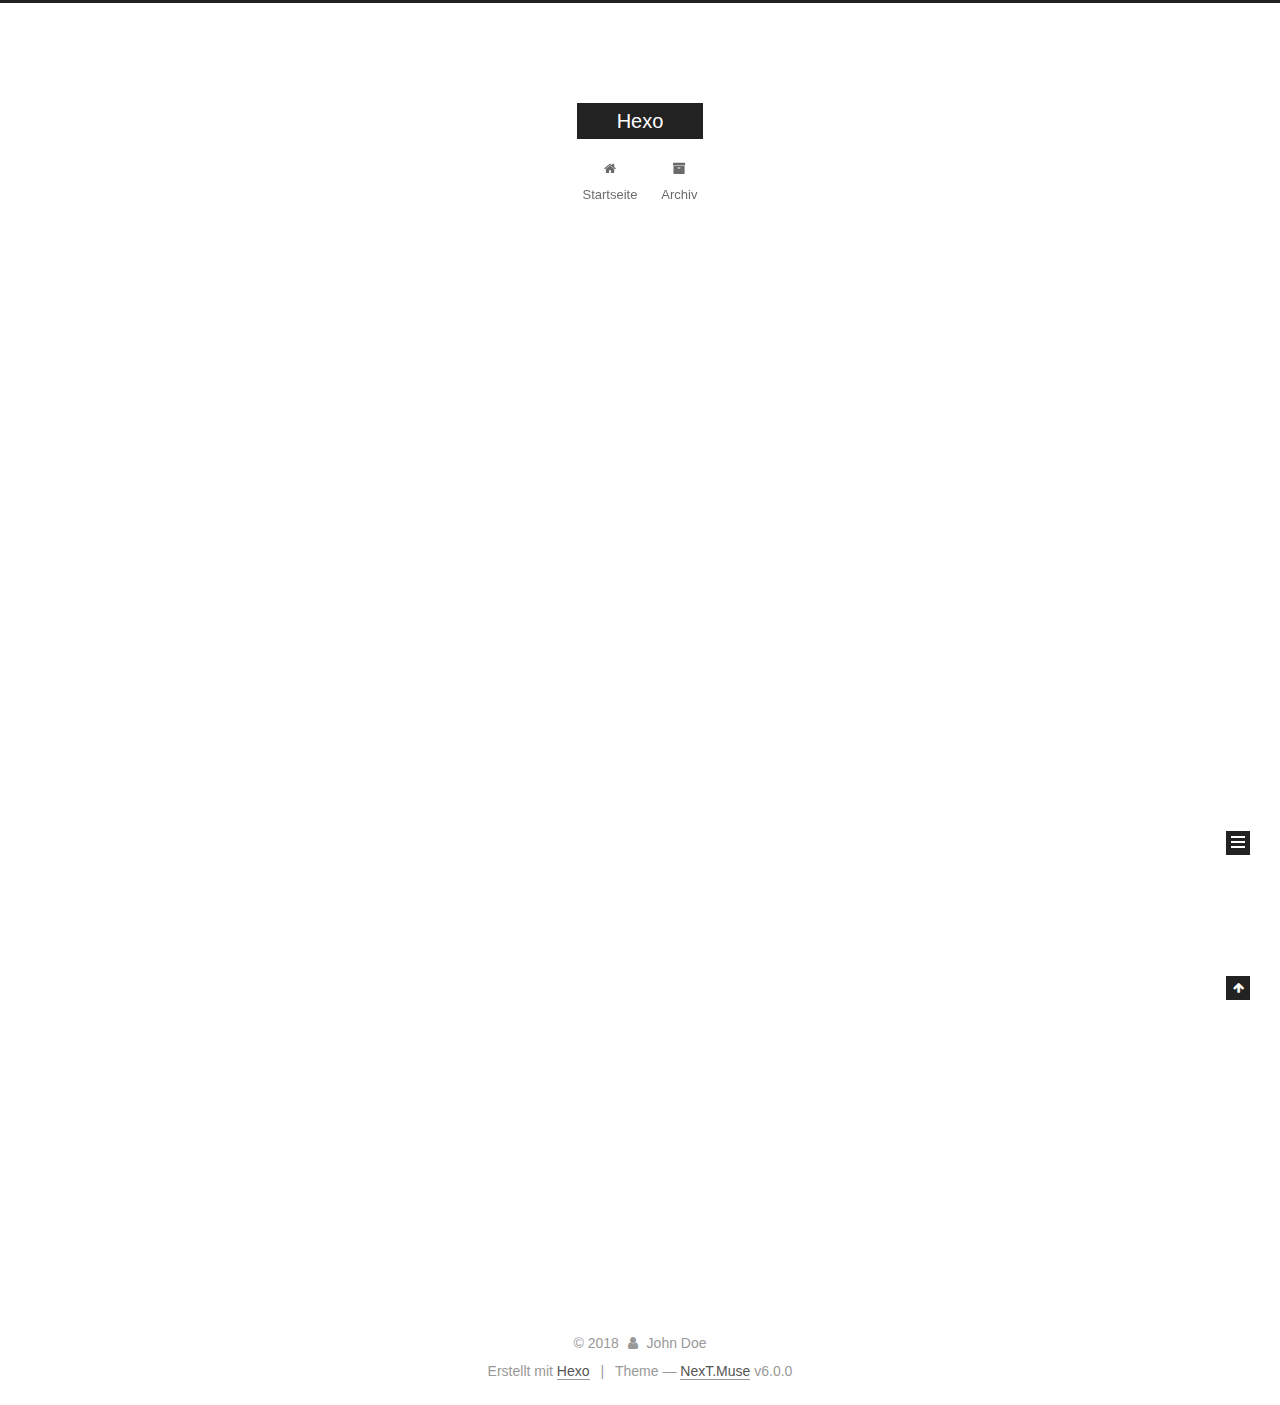
==== index.html @ 9dfc95ef "Site updated: 2018-01-09 19:43:03" ====
<!DOCTYPE html>



  


<html class="theme-next muse use-motion" lang="">
<head>
  <meta charset="UTF-8"/>
<meta http-equiv="X-UA-Compatible" content="IE=edge" />
<meta name="viewport" content="width=device-width, initial-scale=1, maximum-scale=1"/>
<meta name="theme-color" content="#222">









<meta http-equiv="Cache-Control" content="no-transform" />
<meta http-equiv="Cache-Control" content="no-siteapp" />






















<link href="/lib/font-awesome/css/font-awesome.min.css?v=4.6.2" rel="stylesheet" type="text/css" />

<link href="/css/main.css?v=6.0.0" rel="stylesheet" type="text/css" />


  <link rel="apple-touch-icon" sizes="180x180" href="/images/apple-touch-icon-next.png?v=6.0.0">


  <link rel="icon" type="image/png" sizes="32x32" href="/images/favicon-32x32-next.png?v=6.0.0">


  <link rel="icon" type="image/png" sizes="16x16" href="/images/favicon-16x16-next.png?v=6.0.0">


  <link rel="mask-icon" href="/images/logo.svg?v=6.0.0" color="#222">





  <meta name="keywords" content="Hexo, NexT" />










<meta property="og:type" content="website">
<meta property="og:title" content="Hexo">
<meta property="og:url" content="http://yoursite.com/archives/index.html">
<meta property="og:site_name" content="Hexo">
<meta name="twitter:card" content="summary">
<meta name="twitter:title" content="Hexo">



<script type="text/javascript" id="hexo.configurations">
  var NexT = window.NexT || {};
  var CONFIG = {
    root: '/',
    scheme: 'Muse',
    version: '6.0.0',
    sidebar: {"position":"left","display":"post","offset":12,"b2t":false,"scrollpercent":false,"onmobile":false},
    fancybox: false,
    fastclick: false,
    lazyload: false,
    tabs: true,
    motion: {"enable":true,"async":false,"transition":{"post_block":"fadeIn","post_header":"slideDownIn","post_body":"slideDownIn","coll_header":"slideLeftIn","sidebar":"slideUpIn"}},
    duoshuo: {
      userId: '0',
      author: 'Author'
    },
    algolia: {
      applicationID: '',
      apiKey: '',
      indexName: '',
      hits: {"per_page":10},
      labels: {"input_placeholder":"Search for Posts","hits_empty":"We didn't find any results for the search: ${query}","hits_stats":"${hits} results found in ${time} ms"}
    }
  };
</script>



  <link rel="canonical" href="http://yoursite.com/archives/"/>





  <title>Hexo</title>
  








</head>

<body itemscope itemtype="http://schema.org/WebPage" lang="">

  
  
    
  

  <div class="container sidebar-position-left 
  page-home">
    <div class="headband"></div>

    <header id="header" class="header" itemscope itemtype="http://schema.org/WPHeader">
      <div class="header-inner"> <div class="site-brand-wrapper">
  <div class="site-meta ">
    

    <div class="custom-logo-site-title">
      <a href="/"  class="brand" rel="start">
        <span class="logo-line-before"><i></i></span>
        <span class="site-title">Hexo</span>
        <span class="logo-line-after"><i></i></span>
      </a>
    </div>
      
        <p class="site-subtitle"></p>
      
  </div>

  <div class="site-nav-toggle">
    <button>
      <span class="btn-bar"></span>
      <span class="btn-bar"></span>
      <span class="btn-bar"></span>
    </button>
  </div>
</div>

<nav class="site-nav">
  

  
    <ul id="menu" class="menu">
      
        
        <li class="menu-item menu-item-home">
          <a href="/" rel="section">
            
              <i class="menu-item-icon fa fa-fw fa-home"></i> <br />
            

            
              Startseite
            

          </a>
        </li>
      
        
        <li class="menu-item menu-item-archives">
          <a href="/archives/" rel="section">
            
              <i class="menu-item-icon fa fa-fw fa-archive"></i> <br />
            

            
              Archiv
            

          </a>
        </li>
      

      
    </ul>
  

  
</nav>



 </div>
    </header>

    <main id="main" class="main">
      <div class="main-inner">
        <div class="content-wrap">
          <div id="content" class="content">
            
  <section id="posts" class="posts-expand">
    
      

  

  
  
  

  

  <article class="post post-type-normal" itemscope itemtype="http://schema.org/Article">
  
  
  
  <div class="post-block">
    <link itemprop="mainEntityOfPage" href="http://yoursite.com/2018/01/09/hello-world/">

    <span hidden itemprop="author" itemscope itemtype="http://schema.org/Person">
      <meta itemprop="name" content="John Doe">
      <meta itemprop="description" content="">
      <meta itemprop="image" content="/images/avatar.gif">
    </span>

    <span hidden itemprop="publisher" itemscope itemtype="http://schema.org/Organization">
      <meta itemprop="name" content="Hexo">
    </span>

    
      <header class="post-header">

        
        
          <h1 class="post-title" itemprop="name headline">
                
                <a class="post-title-link" href="/2018/01/09/hello-world/" itemprop="url">Hello World</a></h1>
        

        <div class="post-meta">
          <span class="post-time">
            
              <span class="post-meta-item-icon">
                <i class="fa fa-calendar-o"></i>
              </span>
              
                <span class="post-meta-item-text">Veröffentlicht am</span>
              
              <time title="Post created" itemprop="dateCreated datePublished" datetime="2018-01-09T19:21:41+08:00">2018-01-09</time>
            

            

            
          </span>

          

          
            
          

          
          

          

          

          

        </div>
      </header>
    

    
    
    
    <div class="post-body" itemprop="articleBody">

      
      

      
        
          
            <p>Welcome to <a href="https://hexo.io/" target="_blank" rel="noopener">Hexo</a>! This is your very first post. Check <a href="https://hexo.io/docs/" target="_blank" rel="noopener">documentation</a> for more info. If you get any problems when using Hexo, you can find the answer in <a href="https://hexo.io/docs/troubleshooting.html" target="_blank" rel="noopener">troubleshooting</a> or you can ask me on <a href="https://github.com/hexojs/hexo/issues" target="_blank" rel="noopener">GitHub</a>.</p>
<h2 id="Quick-Start"><a href="#Quick-Start" class="headerlink" title="Quick Start"></a>Quick Start</h2><h3 id="Create-a-new-post"><a href="#Create-a-new-post" class="headerlink" title="Create a new post"></a>Create a new post</h3><figure class="highlight bash"><table><tr><td class="gutter"><pre><span class="line">1</span><br></pre></td><td class="code"><pre><span class="line">$ hexo new <span class="string">"My New Post"</span></span><br></pre></td></tr></table></figure>
<p>More info: <a href="https://hexo.io/docs/writing.html" target="_blank" rel="noopener">Writing</a></p>
<h3 id="Run-server"><a href="#Run-server" class="headerlink" title="Run server"></a>Run server</h3><figure class="highlight bash"><table><tr><td class="gutter"><pre><span class="line">1</span><br></pre></td><td class="code"><pre><span class="line">$ hexo server</span><br></pre></td></tr></table></figure>
<p>More info: <a href="https://hexo.io/docs/server.html" target="_blank" rel="noopener">Server</a></p>
<h3 id="Generate-static-files"><a href="#Generate-static-files" class="headerlink" title="Generate static files"></a>Generate static files</h3><figure class="highlight bash"><table><tr><td class="gutter"><pre><span class="line">1</span><br></pre></td><td class="code"><pre><span class="line">$ hexo generate</span><br></pre></td></tr></table></figure>
<p>More info: <a href="https://hexo.io/docs/generating.html" target="_blank" rel="noopener">Generating</a></p>
<h3 id="Deploy-to-remote-sites"><a href="#Deploy-to-remote-sites" class="headerlink" title="Deploy to remote sites"></a>Deploy to remote sites</h3><figure class="highlight bash"><table><tr><td class="gutter"><pre><span class="line">1</span><br></pre></td><td class="code"><pre><span class="line">$ hexo deploy</span><br></pre></td></tr></table></figure>
<p>More info: <a href="https://hexo.io/docs/deployment.html" target="_blank" rel="noopener">Deployment</a></p>

          
        
      
    </div>
    
    
    

    

    

    

    <footer class="post-footer">
      

      

      

      
      
        <div class="post-eof"></div>
      
    </footer>
  </div>
  
  
  
  </article>


    
  </section>

  


          </div>
          


          

        </div>
        
          
  
  <div class="sidebar-toggle">
    <div class="sidebar-toggle-line-wrap">
      <span class="sidebar-toggle-line sidebar-toggle-line-first"></span>
      <span class="sidebar-toggle-line sidebar-toggle-line-middle"></span>
      <span class="sidebar-toggle-line sidebar-toggle-line-last"></span>
    </div>
  </div>

  <aside id="sidebar" class="sidebar">
    
    <div class="sidebar-inner">

      

      

      <section class="site-overview-wrap sidebar-panel sidebar-panel-active">
        <div class="site-overview">
          <div class="site-author motion-element" itemprop="author" itemscope itemtype="http://schema.org/Person">
            
              <p class="site-author-name" itemprop="name">John Doe</p>
              <p class="site-description motion-element" itemprop="description"></p>
          </div>

          
            <nav class="site-state motion-element">
              
                <div class="site-state-item site-state-posts">
                
                  <a href="/archives/">
                
                    <span class="site-state-item-count">1</span>
                    <span class="site-state-item-name">Artikel</span>
                  </a>
                </div>
              

              

              
            </nav>
          

          

          

          
          

          
          

          

        </div>
      </section>

      

      

    </div>
  </aside>


        
      </div>
    </main>

    <footer id="footer" class="footer">
      <div class="footer-inner">
        <div class="copyright">&copy; <span itemprop="copyrightYear">2018</span>
  <span class="with-love">
    <i class="fa fa-user"></i>
  </span>
  <span class="author" itemprop="copyrightHolder">John Doe</span>

  

  
</div>


  <div class="powered-by">Erstellt mit  <a class="theme-link" target="_blank" href="https://hexo.io">Hexo</a></div>



  <span class="post-meta-divider">|</span>



  <div class="theme-info">Theme &mdash; <a class="theme-link" target="_blank" href="https://github.com/theme-next/hexo-theme-next">NexT.Muse</a> v6.0.0</div>




        







        
      </div>
    </footer>

    
      <div class="back-to-top">
        <i class="fa fa-arrow-up"></i>
        
      </div>
    

    

  </div>

  

<script type="text/javascript">
  if (Object.prototype.toString.call(window.Promise) !== '[object Function]') {
    window.Promise = null;
  }
</script>


























  
  
    <script type="text/javascript" src="/lib/jquery/index.js?v=2.1.3"></script>
  

  
  
    <script type="text/javascript" src="/lib/velocity/velocity.min.js?v=1.2.1"></script>
  

  
  
    <script type="text/javascript" src="/lib/velocity/velocity.ui.min.js?v=1.2.1"></script>
  


  


  <script type="text/javascript" src="/js/src/utils.js?v=6.0.0"></script>

  <script type="text/javascript" src="/js/src/motion.js?v=6.0.0"></script>



  
  

  

  


  <script type="text/javascript" src="/js/src/bootstrap.js?v=6.0.0"></script>



  


  




	





  





  












  





  

  

  

  
  

  

  

  

</body>
</html>
---- css/main.css ----
/* normalize.css v3.0.2 | MIT License | git.io/normalize */
html {
  font-family: sans-serif; /* 1 */
  -ms-text-size-adjust: 100%; /* 2 */
  -webkit-text-size-adjust: 100%; /* 2 */
}
body {
  margin: 0;
}
article,
aside,
details,
figcaption,
figure,
footer,
header,
hgroup,
main,
menu,
nav,
section,
summary {
  display: block;
}
audio,
canvas,
progress,
video {
  display: inline-block; /* 1 */
  vertical-align: baseline; /* 2 */
}
audio:not([controls]) {
  display: none;
  height: 0;
}
[hidden],
template {
  display: none;
}
a {
  background-color: transparent;
}
a:active,
a:hover {
  outline: 0;
}
abbr[title] {
  border-bottom: 1px dotted;
}
b,
strong {
  font-weight: bold;
}
dfn {
  font-style: italic;
}
h1 {
  font-size: 2em;
  margin: 0.67em 0;
}
mark {
  background: #ff0;
  color: #000;
}
small {
  font-size: 80%;
}
sub,
sup {
  font-size: 75%;
  line-height: 0;
  position: relative;
  vertical-align: baseline;
}
sup {
  top: -0.5em;
}
sub {
  bottom: -0.25em;
}
img {
  border: 0;
}
svg:not(:root) {
  overflow: hidden;
}
figure {
  margin: 1em 40px;
}
hr {
  -moz-box-sizing: content-box;
  box-sizing: content-box;
  height: 0;
}
pre {
  overflow: auto;
}
code,
kbd,
pre,
samp {
  font-family: monospace, monospace;
  font-size: 1em;
}
button,
input,
optgroup,
select,
textarea {
  color: inherit; /* 1 */
  font: inherit; /* 2 */
  margin: 0; /* 3 */
}
button {
  overflow: visible;
}
button,
select {
  text-transform: none;
}
button,
html input[type="button"],
input[type="reset"],
input[type="submit"] {
  -webkit-appearance: button; /* 2 */
  cursor: pointer; /* 3 */
}
button[disabled],
html input[disabled] {
  cursor: default;
}
button::-moz-focus-inner,
input::-moz-focus-inner {
  border: 0;
  padding: 0;
}
input {
  line-height: normal;
}
input[type="checkbox"],
input[type="radio"] {
  box-sizing: border-box; /* 1 */
  padding: 0; /* 2 */
}
input[type="number"]::-webkit-inner-spin-button,
input[type="number"]::-webkit-outer-spin-button {
  height: auto;
}
input[type="search"] {
  -webkit-appearance: textfield; /* 1 */
  -moz-box-sizing: content-box;
  -webkit-box-sizing: content-box; /* 2 */
  box-sizing: content-box;
}
input[type="search"]::-webkit-search-cancel-button,
input[type="search"]::-webkit-search-decoration {
  -webkit-appearance: none;
}
fieldset {
  border: 1px solid #c0c0c0;
  margin: 0 2px;
  padding: 0.35em 0.625em 0.75em;
}
legend {
  border: 0; /* 1 */
  padding: 0; /* 2 */
}
textarea {
  overflow: auto;
}
optgroup {
  font-weight: bold;
}
table {
  border-collapse: collapse;
  border-spacing: 0;
}
td,
th {
  padding: 0;
}
::selection {
  background: #262a30;
  color: #fff;
}
body {
  position: relative;
  font-family: 'Lato', "PingFang SC", "Microsoft YaHei", sans-serif;
  font-size: 14px;
  line-height: 2;
  color: #555;
  background: #fff;
}
@media (max-width: 767px) {
  body {
    padding-right: 0 !important;
  }
}
@media (min-width: 768px) and (max-width: 991px) {
  body {
    padding-right: 0 !important;
  }
}
@media (min-width: 1600px) {
  body {
    font-size: 16px;
  }
}
h1,
h2,
h3,
h4,
h5,
h6 {
  margin: 0;
  padding: 0;
  font-weight: bold;
  line-height: 1.5;
  font-family: 'Lato', "PingFang SC", "Microsoft YaHei", sans-serif;
}
h2,
h3,
h4,
h5,
h6 {
  margin: 20px 0 15px;
}
h1 {
  font-size: 22px;
}
@media (max-width: 767px) {
  h1 {
    font-size: 18px;
  }
}
h2 {
  font-size: 20px;
}
@media (max-width: 767px) {
  h2 {
    font-size: 16px;
  }
}
h3 {
  font-size: 18px;
}
@media (max-width: 767px) {
  h3 {
    font-size: 14px;
  }
}
h4 {
  font-size: 16px;
}
@media (max-width: 767px) {
  h4 {
    font-size: 12px;
  }
}
h5 {
  font-size: 14px;
}
@media (max-width: 767px) {
  h5 {
    font-size: 10px;
  }
}
h6 {
  font-size: 12px;
}
@media (max-width: 767px) {
  h6 {
    font-size: 8px;
  }
}
p {
  margin: 0 0 20px 0;
}
a {
  color: #555;
  text-decoration: none;
  outline: none;
  border-bottom: 1px solid #999;
  word-wrap: break-word;
}
a:hover {
  color: #222;
  border-bottom-color: #222;
}
blockquote {
  margin: 0;
  padding: 0;
}
img {
  display: block;
  margin: auto;
  max-width: 100%;
  height: auto;
}
hr {
  margin: 40px 0;
  height: 3px;
  border: none;
  background-color: #ddd;
  background-image: repeating-linear-gradient(-45deg, #fff, #fff 4px, transparent 4px, transparent 8px);
}
blockquote {
  padding: 0 15px;
  color: #666;
  border-left: 4px solid #ddd;
}
blockquote cite::before {
  content: "-";
  padding: 0 5px;
}
dt {
  font-weight: 700;
}
dd {
  margin: 0;
  padding: 0;
}
kbd {
  border: 1px solid #ccc;
  border-radius: 0.2em;
  box-shadow: 0.1em 0.1em 0.2em rgba(0,0,0,0.1);
  background-color: #f9f9f9;
  font-family: inherit;
  background-image: -webkit-linear-gradient(top, #eee, #fff, #eee);
  padding: 0.1em 0.3em;
  white-space: nowrap;
}
.text-left {
  text-align: left;
}
.text-center {
  text-align: center;
}
.text-right {
  text-align: right;
}
.text-justify {
  text-align: justify;
}
.text-nowrap {
  white-space: nowrap;
}
.text-lowercase {
  text-transform: lowercase;
}
.text-uppercase {
  text-transform: uppercase;
}
.text-capitalize {
  text-transform: capitalize;
}
.center-block {
  display: block;
  margin-left: auto;
  margin-right: auto;
}
.clearfix:before,
.clearfix:after {
  content: " ";
  display: table;
}
.clearfix:after {
  clear: both;
}
.pullquote {
  width: 45%;
}
.pullquote.left {
  float: left;
  margin-left: 5px;
  margin-right: 10px;
}
.pullquote.right {
  float: right;
  margin-left: 10px;
  margin-right: 5px;
}
.affix.affix.affix {
  position: fixed;
}
.translation {
  margin-top: -20px;
  font-size: 14px;
  color: #999;
}
.scrollbar-measure {
  width: 100px;
  height: 100px;
  overflow: scroll;
  position: absolute;
  top: -9999px;
}
.use-motion .motion-element {
  opacity: 0;
}
table {
  margin: 20px 0;
  width: 100%;
  border-collapse: collapse;
  border-spacing: 0;
  border: 1px solid #ddd;
  font-size: 14px;
  table-layout: fixed;
  word-wrap: break-all;
}
table>tbody>tr:nth-of-type(odd) {
  background-color: #f9f9f9;
}
table>tbody>tr:hover {
  background-color: #f5f5f5;
}
caption,
th,
td {
  padding: 8px;
  text-align: left;
  vertical-align: middle;
  font-weight: normal;
}
th,
td {
  border-bottom: 3px solid #ddd;
  border-right: 1px solid #eee;
}
th {
  padding-bottom: 10px;
  font-weight: 700;
}
td {
  border-bottom-width: 1px;
}
html,
body {
  height: 100%;
}
.container {
  position: relative;
  min-height: 100%;
}
.header-inner {
  margin: 0 auto;
  padding: 100px 0 70px;
  width: 700px;
}
@media (min-width: 1600px) {
  .container .header-inner {
    width: 900px;
  }
}
.main {
  padding-bottom: 150px;
}
.main-inner {
  margin: 0 auto;
  width: 700px;
}
@media (min-width: 1600px) {
  .container .main-inner {
    width: 900px;
  }
}
.footer {
  position: absolute;
  left: 0;
  bottom: 0;
  width: 100%;
  min-height: 50px;
}
.footer-inner {
  box-sizing: border-box;
  margin: 20px auto;
  width: 700px;
}
@media (min-width: 1600px) {
  .container .footer-inner {
    width: 900px;
  }
}
pre,
.highlight {
  overflow: auto;
  margin: 20px 0;
  padding: 0;
  font-size: 13px;
  color: #4d4d4c;
  background: #f7f7f7;
  line-height: 1.6;
}
pre,
code {
  font-family: consolas, Menlo, "PingFang SC", "Microsoft YaHei", monospace;
}
code {
  padding: 2px 4px;
  word-wrap: break-word;
  color: #555;
  background: #eee;
  border-radius: 3px;
  font-size: 13px;
}
pre {
  padding: 10px;
}
pre code {
  padding: 0;
  color: #4d4d4c;
  background: none;
  text-shadow: none;
}
.highlight {
  border-radius: 1px;
}
.highlight pre {
  border: none;
  margin: 0;
  padding: 10px 0;
}
.highlight table {
  margin: 0;
  width: auto;
  border: none;
}
.highlight td {
  border: none;
  padding: 0;
}
.highlight figcaption {
  font-size: 1em;
  color: #4d4d4c;
  line-height: 1em;
  margin-bottom: 1em;
}
.highlight figcaption:before,
.highlight figcaption:after {
  content: " ";
  display: table;
}
.highlight figcaption:after {
  clear: both;
}
.highlight figcaption a {
  float: right;
  color: #4d4d4c;
}
.highlight figcaption a:hover {
  border-bottom-color: #4d4d4c;
}
.highlight .gutter pre {
  padding-left: 10px;
  padding-right: 10px;
  color: #869194;
  text-align: right;
  background-color: #eff2f3;
}
.highlight .code pre {
  width: 100%;
  padding-left: 10px;
  padding-right: 10px;
  background-color: #f7f7f7;
}
.highlight .line {
  height: 20px;
}
.gutter {
  -webkit-user-select: none;
  -moz-user-select: none;
  -ms-user-select: none;
  user-select: none;
}
.gist table {
  width: auto;
}
.gist table td {
  border: none;
}
pre .deletion {
  background: #fdd;
}
pre .addition {
  background: #dfd;
}
pre .meta {
  color: #8959a8;
}
pre .comment {
  color: #8e908c;
}
pre .variable,
pre .attribute,
pre .tag,
pre .regexp,
pre .ruby .constant,
pre .xml .tag .title,
pre .xml .pi,
pre .xml .doctype,
pre .html .doctype,
pre .css .id,
pre .css .class,
pre .css .pseudo {
  color: #c82829;
}
pre .number,
pre .preprocessor,
pre .built_in,
pre .literal,
pre .params,
pre .constant,
pre .command {
  color: #f5871f;
}
pre .ruby .class .title,
pre .css .rules .attribute,
pre .string,
pre .value,
pre .inheritance,
pre .header,
pre .ruby .symbol,
pre .xml .cdata,
pre .special,
pre .number,
pre .formula {
  color: #718c00;
}
pre .title,
pre .css .hexcolor {
  color: #3e999f;
}
pre .function,
pre .python .decorator,
pre .python .title,
pre .ruby .function .title,
pre .ruby .title .keyword,
pre .perl .sub,
pre .javascript .title,
pre .coffeescript .title {
  color: #4271ae;
}
pre .keyword,
pre .javascript .function {
  color: #8959a8;
}
.full-image.full-image.full-image.full-image {
  border: none;
  max-width: 100%;
  width: auto;
  margin: 20px auto 25px;
}
@media (min-width: 992px) {
  .full-image.full-image.full-image.full-image {
    max-width: none;
    width: 110%;
    margin: 25px -5%;
  }
}
.blockquote-center,
.page-home .post-type-quote blockquote,
.page-post-detail .post-type-quote blockquote {
  position: relative;
  margin: 40px 0;
  padding: 0;
  border-left: none;
  text-align: center;
}
.blockquote-center::before,
.page-home .post-type-quote blockquote::before,
.page-post-detail .post-type-quote blockquote::before,
.blockquote-center::after,
.page-home .post-type-quote blockquote::after,
.page-post-detail .post-type-quote blockquote::after {
  position: absolute;
  content: ' ';
  display: block;
  width: 100%;
  height: 24px;
  opacity: 0.2;
  background-repeat: no-repeat;
  background-position: 0 -6px;
  background-size: 22px 22px;
}
.blockquote-center::before,
.page-home .post-type-quote blockquote::before,
.page-post-detail .post-type-quote blockquote::before {
  top: -20px;
  background-image: url("../images/quote-l.svg");
  border-top: 1px solid #ccc;
}
.blockquote-center::after,
.page-home .post-type-quote blockquote::after,
.page-post-detail .post-type-quote blockquote::after {
  bottom: -20px;
  background-image: url("../images/quote-r.svg");
  border-bottom: 1px solid #ccc;
  background-position: 100% 8px;
}
.blockquote-center p,
.page-home .post-type-quote blockquote p,
.page-post-detail .post-type-quote blockquote p,
.blockquote-center div,
.page-home .post-type-quote blockquote div,
.page-post-detail .post-type-quote blockquote div {
  text-align: center;
}
.post .post-body .group-picture img {
  box-sizing: border-box;
  padding: 0 3px;
  border: none;
}
.post .group-picture-row {
  overflow: hidden;
  margin-top: 6px;
}
.post .group-picture-row:first-child {
  margin-top: 0;
}
.post .group-picture-column {
  float: left;
}
.page-post-detail .post-body .group-picture-column {
  float: none;
  margin-top: 10px;
  width: auto !important;
}
.page-post-detail .post-body .group-picture-column img {
  margin: 0 auto;
}
.page-archive .group-picture-container {
  overflow: hidden;
}
.page-archive .group-picture-row {
  float: left;
}
.page-archive .group-picture-row:first-child {
  margin-top: 6px;
}
.page-archive .group-picture-column {
  max-width: 150px;
  max-height: 150px;
}
.post-body .note {
  position: relative;
  padding: 15px;
  margin-bottom: 20px;
  border: 1px solid #eee;
  border-left-width: 5px;
  border-radius: 3px;
}
.post-body .note h2,
.post-body .note h3,
.post-body .note h4,
.post-body .note h5,
.post-body .note h6 {
  margin-top: 0;
  margin-bottom: 0;
  border-bottom: initial;
  padding-top: 0 !important;
}
.post-body .note p:first-child,
.post-body .note ul:first-child,
.post-body .note ol:first-child,
.post-body .note table:first-child,
.post-body .note pre:first-child,
.post-body .note blockquote:first-child {
  margin-top: 0;
}
.post-body .note p:last-child,
.post-body .note ul:last-child,
.post-body .note ol:last-child,
.post-body .note table:last-child,
.post-body .note pre:last-child,
.post-body .note blockquote:last-child {
  margin-bottom: 0;
}
.post-body .note.default {
  border-left-color: #777;
}
.post-body .note.default h2,
.post-body .note.default h3,
.post-body .note.default h4,
.post-body .note.default h5,
.post-body .note.default h6 {
  color: #777;
}
.post-body .note.primary {
  border-left-color: #6f42c1;
}
.post-body .note.primary h2,
.post-body .note.primary h3,
.post-body .note.primary h4,
.post-body .note.primary h5,
.post-body .note.primary h6 {
  color: #6f42c1;
}
.post-body .note.info {
  border-left-color: #428bca;
}
.post-body .note.info h2,
.post-body .note.info h3,
.post-body .note.info h4,
.post-body .note.info h5,
.post-body .note.info h6 {
  color: #428bca;
}
.post-body .note.success {
  border-left-color: #5cb85c;
}
.post-body .note.success h2,
.post-body .note.success h3,
.post-body .note.success h4,
.post-body .note.success h5,
.post-body .note.success h6 {
  color: #5cb85c;
}
.post-body .note.warning {
  border-left-color: #f0ad4e;
}
.post-body .note.warning h2,
.post-body .note.warning h3,
.post-body .note.warning h4,
.post-body .note.warning h5,
.post-body .note.warning h6 {
  color: #f0ad4e;
}
.post-body .note.danger {
  border-left-color: #d9534f;
}
.post-body .note.danger h2,
.post-body .note.danger h3,
.post-body .note.danger h4,
.post-body .note.danger h5,
.post-body .note.danger h6 {
  color: #d9534f;
}
.post-body .label {
  display: inline;
  padding: 0 2px;
  white-space: nowrap;
}
.post-body .label.default {
  background-color: #f0f0f0;
}
.post-body .label.primary {
  background-color: #efe6f7;
}
.post-body .label.info {
  background-color: #e5f2f8;
}
.post-body .label.success {
  background-color: #e7f4e9;
}
.post-body .label.warning {
  background-color: #fcf6e1;
}
.post-body .label.danger {
  background-color: #fae8eb;
}
.post-body .tabs {
  position: relative;
  display: block;
  margin-bottom: 20px;
  padding-top: 10px;
}
.post-body .tabs ul.nav-tabs {
  margin: 0;
  padding: 0;
  display: flex;
  margin-bottom: -1px;
}
@media (max-width: 413px) {
  .post-body .tabs ul.nav-tabs {
    display: block;
    margin-bottom: 5px;
  }
}
.post-body .tabs ul.nav-tabs li.tab {
  list-style-type: none !important;
  margin: 0 0.25em 0 0;
  border-top: 3px solid transparent;
  border-left: 1px solid transparent;
  border-right: 1px solid transparent;
}
@media (max-width: 413px) {
  .post-body .tabs ul.nav-tabs li.tab {
    margin: initial;
    border-top: 1px solid transparent;
    border-left: 3px solid transparent;
    border-right: 1px solid transparent;
    border-bottom: 1px solid transparent;
  }
}
.post-body .tabs ul.nav-tabs li.tab a {
  outline: 0;
  border-bottom: initial;
  display: block;
  line-height: 1.8em;
  padding: 0.25em 0.75em;
  transition-duration: 0.2s;
  transition-timing-function: ease-out;
  transition-delay: 0s;
}
.post-body .tabs ul.nav-tabs li.tab a i {
  width: 1.285714285714286em;
}
.post-body .tabs ul.nav-tabs li.tab.active {
  border-top: 3px solid #fc6423;
  border-left: 1px solid #ddd;
  border-right: 1px solid #ddd;
  background-color: #fff;
}
@media (max-width: 413px) {
  .post-body .tabs ul.nav-tabs li.tab.active {
    border-top: 1px solid #ddd;
    border-left: 3px solid #fc6423;
    border-right: 1px solid #ddd;
    border-bottom: 1px solid #ddd;
  }
}
.post-body .tabs ul.nav-tabs li.tab.active a {
  cursor: default;
  color: #555;
}
.post-body .tabs .tab-content {
  background-color: #fff;
}
.post-body .tabs .tab-content .tab-pane {
  border: 1px solid #ddd;
  padding: 20px 20px 0 20px;
}
.post-body .tabs .tab-content .tab-pane:not(.active) {
  display: none !important;
}
.post-body .tabs .tab-content .tab-pane.active {
  display: block !important;
}
.btn {
  display: inline-block;
  padding: 0 20px;
  font-size: 14px;
  color: #fff;
  background: #222;
  border: 2px solid #222;
  text-decoration: none;
  border-radius: 0;
  transition-property: background-color;
  transition-duration: 0.2s;
  transition-timing-function: ease-in-out;
  transition-delay: 0s;
  line-height: 2;
}
.btn:hover {
  border-color: #222;
  color: #222;
  background: #fff;
}
.btn +.btn {
  margin: 0 0 8px 8px;
}
.btn .fa-fw {
  width: 1.285714285714286em;
  text-align: left;
}
.btn-bar {
  display: block;
  width: 22px;
  height: 2px;
  background: #555;
  border-radius: 1px;
}
.btn-bar+.btn-bar {
  margin-top: 4px;
}
.pagination {
  margin: 120px 0 40px;
  text-align: center;
  border-top: 1px solid #eee;
}
.page-number-basic,
.pagination .prev,
.pagination .next,
.pagination .page-number,
.pagination .space {
  display: inline-block;
  position: relative;
  top: -1px;
  margin: 0 10px;
  padding: 0 11px;
}
@media (max-width: 767px) {
  .page-number-basic,
  .pagination .prev,
  .pagination .next,
  .pagination .page-number,
  .pagination .space {
    margin: 0 5px;
  }
}
.pagination .prev,
.pagination .next,
.pagination .page-number {
  border-bottom: 0;
  border-top: 1px solid #eee;
  transition-property: border-color;
  transition-duration: 0.2s;
  transition-timing-function: ease-in-out;
  transition-delay: 0s;
}
.pagination .prev:hover,
.pagination .next:hover,
.pagination .page-number:hover {
  border-top-color: #222;
}
.pagination .space {
  padding: 0;
  margin: 0;
}
.pagination .prev {
  margin-left: 0;
}
.pagination .next {
  margin-right: 0;
}
.pagination .page-number.current {
  color: #fff;
  background: #ccc;
  border-top-color: #ccc;
}
@media (max-width: 767px) {
  .pagination {
    border-top: none;
  }
  .pagination .prev,
  .pagination .next,
  .pagination .page-number {
    margin-bottom: 10px;
    border-top: 0;
    border-bottom: 1px solid #eee;
    padding: 0 10px;
  }
  .pagination .prev:hover,
  .pagination .next:hover,
  .pagination .page-number:hover {
    border-bottom-color: #222;
  }
}
.comments {
  margin: 60px 20px 0;
}
.tag-cloud {
  text-align: center;
}
.tag-cloud a {
  display: inline-block;
  margin: 10px;
}
.back-to-top {
  box-sizing: border-box;
  position: fixed;
  bottom: -100px;
  right: 30px;
  z-index: 1050;
  padding: 0 6px;
  width: 24px;
  background: #222;
  font-size: 12px;
  opacity: 1;
  color: #fff;
  cursor: pointer;
  text-align: center;
  -webkit-transform: translateZ(0);
  transition-property: bottom;
  transition-duration: 0.2s;
  transition-timing-function: ease-in-out;
  transition-delay: 0s;
}
@media (min-width: 768px) and (max-width: 991px) {
  .back-to-top {
    display: none !important;
  }
}
@media (max-width: 767px) {
  .back-to-top {
    display: none !important;
  }
}
.back-to-top.back-to-top-on {
  bottom: 19px;
}
.header {
  background: transparent;
}
.header-inner {
  position: relative;
}
.headband {
  height: 3px;
  background: #222;
}
.site-meta {
  margin: 0;
  text-align: center;
}
@media (max-width: 767px) {
  .site-meta {
    text-align: center;
  }
}
.brand {
  position: relative;
  display: inline-block;
  padding: 0 40px;
  color: #fff;
  background: #222;
  border-bottom: none;
}
.brand:hover {
  color: #fff;
}
.logo {
  display: inline-block;
  margin-right: 5px;
  line-height: 36px;
  vertical-align: top;
}
.site-title {
  display: inline-block;
  vertical-align: top;
  line-height: 36px;
  font-size: 20px;
  font-weight: normal;
  font-family: 'Lato', "PingFang SC", "Microsoft YaHei", sans-serif;
}
.site-subtitle {
  margin-top: 10px;
  font-size: 13px;
  color: #999;
}
.use-motion .brand {
  opacity: 0;
}
.use-motion .logo,
.use-motion .site-title,
.use-motion .site-subtitle {
  opacity: 0;
  position: relative;
  top: -10px;
}
.site-nav-toggle {
  display: none;
  position: absolute;
  top: 10px;
  left: 10px;
}
@media (max-width: 767px) {
  .site-nav-toggle {
    display: block;
  }
}
.site-nav-toggle button {
  margin-top: 2px;
  padding: 9px 10px;
  background: transparent;
  border: none;
}
@media (max-width: 767px) {
  .site-nav {
    display: none;
    margin: 0 -10px;
    padding: 0 10px;
    clear: both;
    border-top: 1px solid #ddd;
  }
}
@media (min-width: 768px) and (max-width: 991px) {
  .site-nav {
    display: block !important;
  }
}
@media (min-width: 992px) {
  .site-nav {
    display: block !important;
  }
}
.menu {
  margin-top: 20px;
  padding-left: 0;
  text-align: center;
}
.menu .menu-item {
  display: inline-block;
  margin: 0 10px;
  list-style: none;
}
@media screen and (max-width: 767px) {
  .menu .menu-item {
    margin-top: 10px;
  }
}
.menu .menu-item a {
  display: block;
  font-size: 13px;
  line-height: inherit;
  border-bottom: 1px solid transparent;
  transition-property: border-color;
  transition-duration: 0.2s;
  transition-timing-function: ease-in-out;
  transition-delay: 0s;
}
.menu .menu-item a:hover {
  border-bottom-color: #222;
}
.menu .menu-item .fa {
  margin-right: 5px;
}
.use-motion .menu-item {
  opacity: 0;
}
.post-body {
  font-family: 'Lato', "PingFang SC", "Microsoft YaHei", sans-serif;
}
@media (max-width: 767px) {
  .post-body {
    word-break: break-word;
  }
}
.post-body .fancybox img {
  display: block !important;
  margin: 0 auto;
  cursor: pointer;
  cursor: zoom-in;
  cursor: -webkit-zoom-in;
}
.post-body .image-caption,
.post-body .figure .caption {
  margin: -20px auto 15px;
  text-align: center;
  font-size: 14px;
  color: #999;
  font-weight: bold;
  line-height: 1;
}
.post-sticky-flag {
  display: inline-block;
  font-size: 16px;
  -ms-transform: rotate(30deg);
  -webkit-transform: rotate(30deg);
  -moz-transform: rotate(30deg);
  -ms-transform: rotate(30deg);
  -o-transform: rotate(30deg);
  transform: rotate(30deg);
}
.use-motion .post-block,
.use-motion .pagination,
.use-motion .comments {
  opacity: 0;
}
.use-motion .post-header {
  opacity: 0;
}
.use-motion .post-body {
  opacity: 0;
}
.use-motion .collection-title {
  opacity: 0;
}
.posts-expand {
  padding-top: 40px;
}
@media (max-width: 767px) {
  .posts-expand {
    margin: 0 20px;
  }
  .post-body pre .gutter pre {
    padding-right: 10px;
  }
  .post-body .highlight {
    margin-left: 0px;
    margin-right: 0px;
    padding: 0;
  }
  .post-body .highlight .gutter pre {
    padding-right: 10px;
  }
}
@media (min-width: 992px) {
  .posts-expand .post-body {
    text-align: justify;
  }
}
.posts-expand .post-body h2,
.posts-expand .post-body h3,
.posts-expand .post-body h4,
.posts-expand .post-body h5,
.posts-expand .post-body h6 {
  padding-top: 10px;
}
.posts-expand .post-body h2 .header-anchor,
.posts-expand .post-body h3 .header-anchor,
.posts-expand .post-body h4 .header-anchor,
.posts-expand .post-body h5 .header-anchor,
.posts-expand .post-body h6 .header-anchor {
  float: right;
  margin-left: 10px;
  color: #ccc;
  border-bottom-style: none;
  visibility: hidden;
}
.posts-expand .post-body h2 .header-anchor:hover,
.posts-expand .post-body h3 .header-anchor:hover,
.posts-expand .post-body h4 .header-anchor:hover,
.posts-expand .post-body h5 .header-anchor:hover,
.posts-expand .post-body h6 .header-anchor:hover {
  color: inherit;
}
.posts-expand .post-body h2:hover .header-anchor,
.posts-expand .post-body h3:hover .header-anchor,
.posts-expand .post-body h4:hover .header-anchor,
.posts-expand .post-body h5:hover .header-anchor,
.posts-expand .post-body h6:hover .header-anchor {
  visibility: visible;
}
.posts-expand .post-body ul li {
  list-style: circle;
}
.posts-expand .post-body img {
  box-sizing: border-box;
  margin: auto;
  padding: 3px;
  border: 1px solid #ddd;
}
.posts-expand .post-body .fancybox img {
  margin: 0 auto 25px;
}
@media (max-width: 767px) {
  .posts-collapse {
    margin: 0 20px;
  }
  .posts-collapse .post-title,
  .posts-collapse .post-meta {
    display: block;
    width: auto;
    text-align: left;
  }
}
.posts-collapse {
  position: relative;
  z-index: 1010;
  margin-left: 55px;
}
.posts-collapse::after {
  content: " ";
  position: absolute;
  top: 20px;
  left: 0;
  margin-left: -2px;
  width: 4px;
  height: 100%;
  background: #f5f5f5;
  z-index: -1;
}
@media (max-width: 767px) {
  .posts-collapse {
    margin: 0 20px;
  }
}
.posts-collapse .collection-title {
  position: relative;
  margin: 60px 0;
}
.posts-collapse .collection-title h1,
.posts-collapse .collection-title h2 {
  margin-left: 20px;
}
.posts-collapse .collection-title small {
  color: #bbb;
  margin-left: 5px;
}
.posts-collapse .collection-title::before {
  content: " ";
  position: absolute;
  left: 0;
  top: 50%;
  margin-left: -4px;
  margin-top: -4px;
  width: 8px;
  height: 8px;
  background: #bbb;
  border-radius: 50%;
}
.posts-collapse .post {
  margin: 30px 0;
}
.posts-collapse .post-header {
  position: relative;
  transition-duration: 0.2s;
  transition-timing-function: ease-in-out;
  transition-delay: 0s;
  transition-property: border;
  border-bottom: 1px dashed #ccc;
}
.posts-collapse .post-header::before {
  content: " ";
  position: absolute;
  left: 0;
  top: 12px;
  width: 6px;
  height: 6px;
  margin-left: -4px;
  background: #bbb;
  border-radius: 50%;
  border: 1px solid #fff;
  transition-duration: 0.2s;
  transition-timing-function: ease-in-out;
  transition-delay: 0s;
  transition-property: background;
}
.posts-collapse .post-header:hover {
  border-bottom-color: #666;
}
.posts-collapse .post-header:hover::before {
  background: #222;
}
.posts-collapse .post-meta {
  position: absolute;
  font-size: 12px;
  left: 20px;
  top: 5px;
}
.posts-collapse .post-comments-count {
  display: none;
}
.posts-collapse .post-title {
  margin-left: 60px;
  font-size: 16px;
  font-weight: normal;
  line-height: inherit;
}
.posts-collapse .post-title::after {
  margin-left: 3px;
  opacity: 0.6;
}
.posts-collapse .post-title a {
  color: #666;
  border-bottom: none;
}
.page-home .post-type-quote .post-header,
.page-post-detail .post-type-quote .post-header,
.page-home .post-type-quote .post-tags,
.page-post-detail .post-type-quote .post-tags {
  display: none;
}
.posts-expand .post-title {
  text-align: center;
  word-break: break-word;
  font-weight: 400;
}
.posts-expand .post-title-link {
  display: inline-block;
  position: relative;
  color: #555;
  border-bottom: none;
  line-height: 1.2;
  vertical-align: top;
}
.posts-expand .post-title-link::before {
  content: "";
  position: absolute;
  width: 100%;
  height: 2px;
  bottom: 0;
  left: 0;
  background-color: #000;
  visibility: hidden;
  -webkit-transform: scaleX(0);
  -moz-transform: scaleX(0);
  -ms-transform: scaleX(0);
  -o-transform: scaleX(0);
  transform: scaleX(0);
  transition-duration: 0.2s;
  transition-timing-function: ease-in-out;
  transition-delay: 0s;
}
.posts-expand .post-title-link:hover::before {
  visibility: visible;
  -webkit-transform: scaleX(1);
  -moz-transform: scaleX(1);
  -ms-transform: scaleX(1);
  -o-transform: scaleX(1);
  transform: scaleX(1);
}
.posts-expand .post-title-link .fa {
  font-size: 16px;
}
.posts-expand .post-meta {
  margin: 3px 0 60px 0;
  color: #999;
  font-family: 'Lato', "PingFang SC", "Microsoft YaHei", sans-serif;
  font-size: 12px;
  text-align: center;
}
.posts-expand .post-meta .post-category-list {
  display: inline-block;
  margin: 0;
  padding: 3px;
}
.posts-expand .post-meta .post-category-list-link {
  color: #999;
}
.posts-expand .post-meta .post-description {
  font-size: 14px;
  margin-top: 2px;
}
.post-meta-divider {
  margin: 0 0.5em;
}
.post-meta-item-icon {
  margin-right: 3px;
}
@media (min-width: 768px) and (max-width: 991px) {
  .post-meta-item-icon {
    display: inline-block;
  }
}
@media (max-width: 767px) {
  .post-meta-item-icon {
    display: inline-block;
  }
}
@media (min-width: 768px) and (max-width: 991px) {
  .post-meta-item-text {
    display: none;
  }
}
@media (max-width: 767px) {
  .post-meta-item-text {
    display: none;
  }
}
@media (max-width: 767px) {
  .posts-expand .post-comments-count {
    display: none;
  }
}
.post-button {
  margin-top: 40px;
}
.posts-expand .post-tags {
  margin-top: 40px;
  text-align: center;
}
.posts-expand .post-tags a {
  display: inline-block;
  margin-right: 10px;
  font-size: 13px;
}
.post-nav {
  display: table;
  margin-top: 15px;
  width: 100%;
  border-top: 1px solid #eee;
}
.post-nav-divider {
  display: table-cell;
  width: 10%;
}
.post-nav-item {
  display: table-cell;
  padding: 10px 0 0 0;
  width: 45%;
  vertical-align: top;
}
.post-nav-item a {
  position: relative;
  display: block;
  line-height: 25px;
  font-size: 14px;
  color: #555;
  border-bottom: none;
}
.post-nav-item a:hover {
  color: #222;
  border-bottom: none;
}
.post-nav-item a:active {
  top: 2px;
}
.post-nav-item .fa {
  position: absolute;
  top: 8px;
  left: 0;
  font-size: 12px;
}
.post-nav-next a {
  padding-left: 15px;
}
.post-nav-prev {
  text-align: right;
}
.post-nav-prev a {
  padding-right: 15px;
}
.post-nav-prev .fa {
  right: 0;
  left: auto;
}
.posts-expand .post-eof {
  display: block;
  margin: 80px auto 60px;
  width: 8%;
  height: 1px;
  background: #ccc;
  text-align: center;
}
.post:last-child .post-eof.post-eof.post-eof {
  display: none;
}
.post-gallery {
  display: table;
  table-layout: fixed;
  width: 100%;
  border-collapse: separate;
}
.post-gallery-row {
  display: table-row;
}
.post-gallery .post-gallery-img {
  display: table-cell;
  text-align: center;
  vertical-align: middle;
  border: none;
}
.post-gallery .post-gallery-img img {
  max-width: 100%;
  max-height: 100%;
  border: none;
}
.fancybox-close,
.fancybox-close:hover {
  border: none;
}
.rtl.post-body p,
.rtl.post-body a,
.rtl.post-body h1,
.rtl.post-body h2,
.rtl.post-body h3,
.rtl.post-body h4,
.rtl.post-body h5,
.rtl.post-body h6,
.rtl.post-body li,
.rtl.post-body ul,
.rtl.post-body ol {
  direction: rtl;
  font-family: UKIJ Ekran;
}
.rtl.post-title {
  font-family: UKIJ Ekran;
}
.sidebar {
  position: fixed;
  right: 0;
  top: 0;
  bottom: 0;
  width: 0;
  z-index: 1040;
  box-shadow: inset 0 2px 6px #000;
  background: #222;
  -webkit-transform: translateZ(0);
}
.sidebar a {
  color: #999;
  border-bottom-color: #555;
}
.sidebar a:hover {
  color: #eee;
}
@media (min-width: 768px) and (max-width: 991px) {
  .sidebar {
    display: none !important;
  }
}
@media (max-width: 767px) {
  .sidebar {
    display: none !important;
  }
}
.sidebar-inner {
  position: relative;
  padding: 20px 10px;
  color: #999;
  text-align: center;
}
.site-overview-wrap {
  overflow: hidden;
}
.site-overview {
  overflow-y: auto;
  overflow-x: hidden;
}
.sidebar-toggle {
  position: fixed;
  right: 30px;
  bottom: 45px;
  width: 14px;
  height: 14px;
  padding: 5px;
  background: #222;
  line-height: 0;
  z-index: 1050;
  cursor: pointer;
  -webkit-transform: translateZ(0);
}
@media (min-width: 768px) and (max-width: 991px) {
  .sidebar-toggle {
    display: none !important;
  }
}
@media (max-width: 767px) {
  .sidebar-toggle {
    display: none !important;
  }
}
.sidebar-toggle-line {
  position: relative;
  display: inline-block;
  vertical-align: top;
  height: 2px;
  width: 100%;
  background: #fff;
  margin-top: 3px;
}
.sidebar-toggle-line:first-child {
  margin-top: 0;
}
.site-author-image {
  display: block;
  margin: 0 auto;
  padding: 2px;
  max-width: 96px;
  height: auto;
  border: 2px solid #333;
}
.site-author-name {
  margin: 5px 0 0;
  text-align: center;
  color: #f5f5f5;
  font-weight: normal;
}
.site-description {
  margin-top: 5px;
  text-align: center;
  font-size: 14px;
  color: #999;
}
.site-state {
  overflow: hidden;
  line-height: 1.4;
  white-space: nowrap;
  text-align: center;
}
.site-state-item {
  display: inline-block;
  padding: 0 15px;
  border-left: 1px solid #333;
}
.site-state-item:first-child {
  border-left: none;
}
.site-state-item a {
  border-bottom: none;
}
.site-state-item-count {
  display: block;
  text-align: center;
  color: inherit;
  font-weight: 600;
  font-size: 18px;
}
.site-state-item-name {
  font-size: 13px;
  color: inherit;
}
.feed-link {
  margin-top: 20px;
}
.feed-link a {
  display: inline-block;
  padding: 0 15px;
  color: #fc6423;
  border: 1px solid #fc6423;
  border-radius: 4px;
}
.feed-link a i {
  color: #fc6423;
  font-size: 14px;
}
.feed-link a:hover {
  color: #fff;
  background: #fc6423;
}
.feed-link a:hover i {
  color: #fff;
}
.links-of-author {
  margin-top: 20px;
}
.links-of-author a {
  display: inline-block;
  vertical-align: middle;
  margin-right: 10px;
  margin-bottom: 10px;
  border-bottom-color: #555;
  font-size: 13px;
}
.links-of-author a:before {
  display: inline-block;
  vertical-align: middle;
  margin-right: 3px;
  content: " ";
  width: 4px;
  height: 4px;
  border-radius: 50%;
  background: #fa7742;
}
.links-of-blogroll {
  font-size: 13px;
}
.links-of-blogroll-title {
  margin-top: 20px;
  font-size: 14px;
  font-weight: 600;
}
.links-of-blogroll-list {
  margin: 0;
  padding: 0;
  list-style: none;
}
.links-of-blogroll-item {
  padding: 2px 10px;
}
.links-of-blogroll-item a {
  max-width: 280px;
  box-sizing: border-box;
  display: inline-block;
  overflow: hidden;
  white-space: nowrap;
  text-overflow: ellipsis;
}
.sidebar-nav {
  margin: 0 0 20px;
  padding-left: 0;
}
.sidebar-nav li {
  display: inline-block;
  cursor: pointer;
  border-bottom: 1px solid transparent;
  font-size: 14px;
  color: #555;
}
.sidebar-nav li:hover {
  color: #f5f5f5;
}
.page-post-detail .sidebar-nav-toc {
  padding: 0 5px;
}
.page-post-detail .sidebar-nav-overview {
  margin-left: 10px;
}
.sidebar-nav .sidebar-nav-active {
  color: #87daff;
  border-bottom-color: #87daff;
}
.sidebar-nav .sidebar-nav-active:hover {
  color: #87daff;
}
.sidebar-panel {
  display: none;
}
.sidebar-panel-active {
  display: block;
}
.post-toc-empty {
  font-size: 14px;
  color: #666;
}
.post-toc-wrap {
  overflow: hidden;
}
.post-toc {
  overflow: auto;
}
.post-toc ol {
  margin: 0;
  padding: 0 2px 5px 10px;
  text-align: left;
  list-style: none;
  font-size: 14px;
}
.post-toc ol > ol {
  padding-left: 0;
}
.post-toc ol a {
  transition-duration: 0.2s;
  transition-timing-function: ease-in-out;
  transition-delay: 0s;
  transition-property: all;
  color: #999;
  border-bottom-color: #555;
}
.post-toc ol a:hover {
  color: #ccc;
  border-bottom-color: #ccc;
}
.post-toc .nav-item {
  overflow: hidden;
  text-overflow: ellipsis;
  text-align: justify;
  white-space: nowrap;
  line-height: 1.8;
}
.post-toc .nav .nav-child {
  display: none;
}
.post-toc .nav .active > .nav-child {
  display: block;
}
.post-toc .nav .active-current > .nav-child {
  display: block;
}
.post-toc .nav .active-current > .nav-child > .nav-item {
  display: block;
}
.post-toc .nav .active > a {
  color: #87daff;
  border-bottom-color: #87daff;
}
.post-toc .nav .active-current > a {
  color: #87daff;
}
.post-toc .nav .active-current > a:hover {
  color: #87daff;
}
.footer {
  font-size: 14px;
  color: #999;
}
.footer img {
  border: none;
}
.footer-inner {
  text-align: center;
}
.with-love {
  display: inline-block;
  margin: 0 5px;
}
.powered-by,
.theme-info {
  display: inline-block;
}
.cc-license {
  margin-top: 10px;
  text-align: center;
}
.cc-license .cc-opacity {
  opacity: 0.7;
  border-bottom: none;
}
.cc-license .cc-opacity:hover {
  opacity: 0.9;
}
.cc-license img {
  display: inline-block;
}
.theme-next #ds-thread #ds-reset {
  color: #555;
}
.theme-next #ds-thread #ds-reset .ds-replybox {
  margin-bottom: 30px;
}
.theme-next #ds-thread #ds-reset .ds-replybox .ds-avatar,
.theme-next #ds-reset .ds-avatar img {
  box-shadow: none;
}
.theme-next #ds-thread #ds-reset .ds-textarea-wrapper {
  border-color: #c7d4e1;
  background: none;
  border-top-right-radius: 3px;
  border-top-left-radius: 3px;
}
.theme-next #ds-thread #ds-reset .ds-textarea-wrapper textarea {
  height: 60px;
}
.theme-next #ds-reset .ds-rounded-top {
  border-radius: 0;
}
.theme-next #ds-thread #ds-reset .ds-post-toolbar {
  box-sizing: border-box;
  border: 1px solid #c7d4e1;
  background: #f6f8fa;
}
.theme-next #ds-thread #ds-reset .ds-post-options {
  height: 40px;
  border: none;
  background: none;
}
.theme-next #ds-thread #ds-reset .ds-toolbar-buttons {
  top: 11px;
}
.theme-next #ds-thread #ds-reset .ds-sync {
  top: 5px;
}
.theme-next #ds-thread #ds-reset .ds-post-button {
  top: 4px;
  right: 5px;
  width: 90px;
  height: 30px;
  border: 1px solid #c5ced7;
  border-radius: 3px;
  background-image: linear-gradient(#fbfbfc, #f5f7f9);
  color: #60676d;
}
.theme-next #ds-thread #ds-reset .ds-post-button:hover {
  background-position: 0 -30px;
  color: #60676d;
}
.theme-next #ds-thread #ds-reset .ds-comments-info {
  padding: 10px 0;
}
.theme-next #ds-thread #ds-reset .ds-sort {
  display: none;
}
.theme-next #ds-thread #ds-reset li.ds-tab a.ds-current {
  border: none;
  background: #f6f8fa;
  color: #60676d;
}
.theme-next #ds-thread #ds-reset li.ds-tab a.ds-current:hover {
  background-color: #e9f0f7;
  color: #60676d;
}
.theme-next #ds-thread #ds-reset li.ds-tab a {
  border-radius: 2px;
  padding: 5px;
}
.theme-next #ds-thread #ds-reset .ds-login-buttons p {
  color: #999;
  line-height: 36px;
}
.theme-next #ds-thread #ds-reset .ds-login-buttons .ds-service-list li {
  height: 28px;
}
.theme-next #ds-thread #ds-reset .ds-service-list a {
  background: none;
  padding: 5px;
  border: 1px solid;
  border-radius: 3px;
  text-align: center;
}
.theme-next #ds-thread #ds-reset .ds-service-list a:hover {
  color: #fff;
  background: #666;
}
.theme-next #ds-thread #ds-reset .ds-service-list .ds-weibo {
  color: #fc9b00;
  border-color: #fc9b00;
}
.theme-next #ds-thread #ds-reset .ds-service-list .ds-weibo:hover {
  background: #fc9b00;
}
.theme-next #ds-thread #ds-reset .ds-service-list .ds-qq {
  color: #60a3ec;
  border-color: #60a3ec;
}
.theme-next #ds-thread #ds-reset .ds-service-list .ds-qq:hover {
  background: #60a3ec;
}
.theme-next #ds-thread #ds-reset .ds-service-list .ds-renren {
  color: #2e7ac4;
  border-color: #2e7ac4;
}
.theme-next #ds-thread #ds-reset .ds-service-list .ds-renren:hover {
  background: #2e7ac4;
}
.theme-next #ds-thread #ds-reset .ds-service-list .ds-douban {
  color: #37994c;
  border-color: #37994c;
}
.theme-next #ds-thread #ds-reset .ds-service-list .ds-douban:hover {
  background: #37994c;
}
.theme-next #ds-thread #ds-reset .ds-service-list .ds-kaixin {
  color: #fef20d;
  border-color: #fef20d;
}
.theme-next #ds-thread #ds-reset .ds-service-list .ds-kaixin:hover {
  background: #fef20d;
}
.theme-next #ds-thread #ds-reset .ds-service-list .ds-netease {
  color: #f00;
  border-color: #f00;
}
.theme-next #ds-thread #ds-reset .ds-service-list .ds-netease:hover {
  background: #f00;
}
.theme-next #ds-thread #ds-reset .ds-service-list .ds-sohu {
  color: #ffcb05;
  border-color: #ffcb05;
}
.theme-next #ds-thread #ds-reset .ds-service-list .ds-sohu:hover {
  background: #ffcb05;
}
.theme-next #ds-thread #ds-reset .ds-service-list .ds-baidu {
  color: #2831e0;
  border-color: #2831e0;
}
.theme-next #ds-thread #ds-reset .ds-service-list .ds-baidu:hover {
  background: #2831e0;
}
.theme-next #ds-thread #ds-reset .ds-service-list .ds-google {
  color: #166bec;
  border-color: #166bec;
}
.theme-next #ds-thread #ds-reset .ds-service-list .ds-google:hover {
  background: #166bec;
}
.theme-next #ds-thread #ds-reset .ds-service-list .ds-weixin {
  color: #00ce0d;
  border-color: #00ce0d;
}
.theme-next #ds-thread #ds-reset .ds-service-list .ds-weixin:hover {
  background: #00ce0d;
}
.theme-next #ds-thread #ds-reset .ds-service-list .ds-more-services {
  border: none;
}
.theme-next #ds-thread #ds-reset .ds-service-list .ds-more-services:hover {
  background: none;
}
.theme-next #ds-reset .duoshuo-ua-admin {
  display: inline-block;
  color: #f00;
}
.theme-next #ds-reset .duoshuo-ua-platform,
.theme-next #ds-reset .duoshuo-ua-browser {
  color: #ccc;
}
.theme-next #ds-reset .duoshuo-ua-platform .fa,
.theme-next #ds-reset .duoshuo-ua-browser .fa {
  display: inline-block;
  margin-right: 3px;
}
.theme-next #ds-reset .duoshuo-ua-separator {
  display: inline-block;
  margin-left: 5px;
}
.theme-next .this_ua {
  background-color: #ccc !important;
  border-radius: 4px;
  padding: 0 5px !important;
  margin: 1px 1px !important;
  border: 1px solid #bbb !important;
  color: #fff;
  display: inline-block !important;
}
.theme-next .this_ua.admin {
  background-color: #d9534f !important;
  border-color: #d9534f !important;
}
.theme-next .this_ua.platform.iOS,
.theme-next .this_ua.platform.Mac,
.theme-next .this_ua.platform.Windows {
  background-color: #39b3d7 !important;
  border-color: #46b8da !important;
}
.theme-next .this_ua.platform.Linux {
  background-color: #3a3a3a !important;
  border-color: #1f1f1f !important;
}
.theme-next .this_ua.platform.Android {
  background-color: #00c47d !important;
  border-color: #01b171 !important;
}
.theme-next .this_ua.browser.Mobile,
.theme-next .this_ua.browser.Chrome {
  background-color: #5cb85c !important;
  border-color: #4cae4c !important;
}
.theme-next .this_ua.browser.Firefox {
  background-color: #f0ad4e !important;
  border-color: #eea236 !important;
}
.theme-next .this_ua.browser.Maxthon,
.theme-next .this_ua.browser.IE {
  background-color: #428bca !important;
  border-color: #357ebd !important;
}
.theme-next .this_ua.browser.baidu,
.theme-next .this_ua.browser.UCBrowser,
.theme-next .this_ua.browser.Opera {
  background-color: #d9534f !important;
  border-color: #d43f3a !important;
}
.theme-next .this_ua.browser.Android,
.theme-next .this_ua.browser.QQBrowser {
  background-color: #78ace9 !important;
  border-color: #4cae4c !important;
}
.post-spread {
  margin-top: 20px;
  text-align: center;
}
.jiathis_style {
  display: inline-block;
}
.jiathis_style a {
  border: none;
}
.fa {
  font-family: FontAwesome !important;
}
.post-spread {
  margin-top: 20px;
  text-align: center;
}
.bdshare-slide-button-box a {
  border: none;
}
.bdsharebuttonbox {
  display: inline-block;
}
.bdsharebuttonbox a {
  border: none;
}
.local-search-pop-overlay {
  position: fixed;
  width: 100%;
  height: 100%;
  top: 0;
  left: 0;
  z-index: 2080;
  background-color: rgba(0,0,0,0.3);
}
.local-search-popup {
  display: none;
  position: fixed;
  top: 10%;
  left: 50%;
  margin-left: -350px;
  width: 700px;
  height: 80%;
  padding: 0;
  background: #fff;
  color: #333;
  z-index: 9999;
  border-radius: 5px;
}
@media (max-width: 767px) {
  .local-search-popup {
    padding: 0;
    top: 0;
    left: 0;
    margin: 0;
    width: 100%;
    height: 100%;
    border-radius: 0;
  }
}
.local-search-popup ul.search-result-list {
  padding: 0;
  margin: 0 5px;
}
.local-search-popup p.search-result {
  border-bottom: 1px dashed #ccc;
  padding: 5px 0;
}
.local-search-popup a.search-result-title {
  font-weight: bold;
  font-size: 16px;
}
.local-search-popup .search-keyword {
  border-bottom: 1px dashed #f00;
  font-weight: bold;
  color: #f00;
}
.local-search-popup .local-search-header {
  padding: 5px;
  height: 36px;
  background: #f5f5f5;
  border-top-left-radius: 5px;
  border-top-right-radius: 5px;
}
.local-search-popup #local-search-result {
  overflow: auto;
  position: relative;
  padding: 5px 25px;
  height: calc(100% - 55px);
}
.local-search-popup .local-search-input-wrapper {
  display: inline-block;
  width: calc(100% - 90px);
  height: 36px;
  line-height: 36px;
  padding: 0 5px;
}
.local-search-popup .local-search-input-wrapper input {
  padding: 8px 0;
  height: 20px;
  display: block;
  width: 100%;
  outline: none;
  border: none;
  background: transparent;
  vertical-align: middle;
}
.local-search-popup .search-icon,
.local-search-popup .popup-btn-close {
  display: inline-block;
  font-size: 18px;
  color: #999;
  height: 36px;
  width: 18px;
  padding-left: 10px;
  padding-right: 10px;
}
.local-search-popup .search-icon {
  float: left;
}
.local-search-popup .popup-btn-close {
  border-left: 1px solid #eee;
  float: right;
  cursor: pointer;
}
.local-search-popup #no-result {
  position: absolute;
  left: 50%;
  top: 50%;
  -webkit-transform: translate(-50%, -50%);
  -webkit-transform: translate(-50%, -50%);
  -moz-transform: translate(-50%, -50%);
  -ms-transform: translate(-50%, -50%);
  -o-transform: translate(-50%, -50%);
  transform: translate(-50%, -50%);
  color: #ccc;
}
.site-uv,
.site-pv,
.page-pv {
  display: inline-block;
}
.site-uv .busuanzi-value,
.site-pv .busuanzi-value,
.page-pv .busuanzi-value {
  margin: 0 5px;
}
.site-uv {
  margin-right: 10px;
}
.site-uv::after {
  content: "|";
  padding-left: 10px;
}
.page-archive .archive-page-counter {
  position: relative;
  top: 3px;
  left: 20px;
}
@media (max-width: 767px) {
  .page-archive .archive-page-counter {
    top: 5px;
  }
}
.page-archive .posts-collapse .archive-move-on {
  position: absolute;
  top: 11px;
  left: 0;
  margin-left: -6px;
  width: 10px;
  height: 10px;
  opacity: 0.5;
  background: #555;
  border: 1px solid #fff;
  border-radius: 50%;
}
.category-all-page .category-all-title {
  text-align: center;
}
.category-all-page .category-all {
  margin-top: 20px;
}
.category-all-page .category-list {
  margin: 0;
  padding: 0;
  list-style: none;
}
.category-all-page .category-list-item {
  margin: 5px 10px;
}
.category-all-page .category-list-count {
  color: #bbb;
}
.category-all-page .category-list-count:before {
  display: inline;
  content: " (";
}
.category-all-page .category-list-count:after {
  display: inline;
  content: ") ";
}
.category-all-page .category-list-child {
  padding-left: 10px;
}
#schedule ul#event-list {
  padding-left: 30px;
}
#schedule ul#event-list hr {
  margin: 20px 0 45px 0 !important;
  background: #222;
}
#schedule ul#event-list hr:after {
  display: inline-block;
  content: 'NOW';
  background: #222;
  color: #fff;
  font-weight: bold;
  text-align: right;
  padding: 0 5px;
}
#schedule ul#event-list li.event {
  margin: 20px 0px;
  background: #f9f9f9;
  padding-left: 10px;
  min-height: 40px;
}
#schedule ul#event-list li.event h2.event-summary {
  margin: 0;
  padding-bottom: 3px;
}
#schedule ul#event-list li.event h2.event-summary:before {
  display: inline-block;
  font-family: FontAwesome;
  font-size: 8px;
  content: '\f111';
  vertical-align: middle;
  margin-right: 25px;
  color: #bbb;
}
#schedule ul#event-list li.event span.event-relative-time {
  display: inline-block;
  font-size: 12px;
  font-weight: 400;
  padding-left: 12px;
  color: #bbb;
}
#schedule ul#event-list li.event span.event-details {
  display: block;
  color: #bbb;
  margin-left: 56px;
  padding-top: 3px;
  padding-bottom: 6px;
  text-indent: -24px;
  line-height: 18px;
}
#schedule ul#event-list li.event span.event-details:before {
  text-indent: 0;
  display: inline-block;
  width: 14px;
  font-family: FontAwesome;
  text-align: center;
  margin-right: 9px;
  color: #bbb;
}
#schedule ul#event-list li.event span.event-details.event-location:before {
  content: '\f041';
}
#schedule ul#event-list li.event span.event-details.event-duration:before {
  content: '\f017';
}
#schedule ul#event-list li.event-past {
  background: #fcfcfc;
}
#schedule ul#event-list li.event-past > * {
  opacity: 0.6;
}
#schedule ul#event-list li.event-past h2.event-summary {
  color: #bbb;
}
#schedule ul#event-list li.event-past h2.event-summary:before {
  color: #dfdfdf;
}
#schedule ul#event-list li.event-now {
  background: #222;
  color: #fff;
  padding: 15px 0 15px 10px;
}
#schedule ul#event-list li.event-now h2.event-summary:before {
  -webkit-transform: scale(1.2);
  -moz-transform: scale(1.2);
  -ms-transform: scale(1.2);
  -o-transform: scale(1.2);
  transform: scale(1.2);
  color: #fff;
  animation: dot-flash 1s alternate infinite ease-in-out;
}
#schedule ul#event-list li.event-now * {
  color: #fff !important;
}
@-moz-keyframes dot-flash {
  from {
    opacity: 1;
    -webkit-transform: scale(1.1);
    -moz-transform: scale(1.1);
    -ms-transform: scale(1.1);
    -o-transform: scale(1.1);
    transform: scale(1.1);
  }
  to {
    opacity: 0;
    -webkit-transform: scale(1);
    -moz-transform: scale(1);
    -ms-transform: scale(1);
    -o-transform: scale(1);
    transform: scale(1);
  }
}
@-webkit-keyframes dot-flash {
  from {
    opacity: 1;
    -webkit-transform: scale(1.1);
    -moz-transform: scale(1.1);
    -ms-transform: scale(1.1);
    -o-transform: scale(1.1);
    transform: scale(1.1);
  }
  to {
    opacity: 0;
    -webkit-transform: scale(1);
    -moz-transform: scale(1);
    -ms-transform: scale(1);
    -o-transform: scale(1);
    transform: scale(1);
  }
}
@-o-keyframes dot-flash {
  from {
    opacity: 1;
    -webkit-transform: scale(1.1);
    -moz-transform: scale(1.1);
    -ms-transform: scale(1.1);
    -o-transform: scale(1.1);
    transform: scale(1.1);
  }
  to {
    opacity: 0;
    -webkit-transform: scale(1);
    -moz-transform: scale(1);
    -ms-transform: scale(1);
    -o-transform: scale(1);
    transform: scale(1);
  }
}
@keyframes dot-flash {
  from {
    opacity: 1;
    -webkit-transform: scale(1.1);
    -moz-transform: scale(1.1);
    -ms-transform: scale(1.1);
    -o-transform: scale(1.1);
    transform: scale(1.1);
  }
  to {
    opacity: 0;
    -webkit-transform: scale(1);
    -moz-transform: scale(1);
    -ms-transform: scale(1);
    -o-transform: scale(1);
    transform: scale(1);
  }
}
.page-post-detail .sidebar-toggle-line {
  background: #87daff;
}
.page-post-detail .comments {
  overflow: hidden;
}
@media (max-width: 767px) {
  .header-inner,
  .container .main-inner,
  .footer-inner {
    width: auto;
  }
}
embed {
  display: block;
  margin: 0px auto 25px auto;
}
.custom-logo .site-meta-headline {
  text-align: center;
}
.custom-logo .brand {
  background: none;
}
.custom-logo .site-title {
  margin: 10px auto 0;
  font-size: 24px;
  color: #222;
}
.custom-logo .site-title a {
  border: none;
}
.custom-logo-image {
  margin: 0 auto;
  padding: 5px;
  max-width: 150px;
  background: #fff;
}
@media (max-width: 767px) {
  .site-nav {
    position: absolute;
    left: 0;
    top: 52px;
    margin: 0;
    width: 100%;
    padding: 0;
    background: #fff;
    border-bottom: 1px solid #ddd;
    z-index: 1030;
  }
}
@media (max-width: 767px) {
  .menu {
    text-align: left;
  }
}
@media (max-width: 767px) {
  .menu .menu-item {
    display: block;
    margin: 0 10px;
    vertical-align: top;
  }
}
.menu .menu-item .badge {
  display: inline-block;
  padding: 1px 4px;
  font-weight: 700;
  line-height: 1;
  text-align: center;
  white-space: nowrap;
  background-color: #eee;
}
@media (max-width: 767px) {
  .menu .menu-item .badge {
    float: right;
    margin: 0.35em 0 0 0;
  }
}
@media (max-width: 767px) {
  .menu .menu-item br {
    display: none;
  }
}
@media (max-width: 767px) {
  .menu .menu-item a {
    padding: 5px 10px;
    border-bottom-color: #fff !important;
  }
}
.menu .menu-item .fa {
  margin-right: 0;
}
.menu-item-active a {
  border-bottom-color: #222 !important;
  color: #222;
}
@media (max-width: 767px) {
  .menu-item-active a {
    border-bottom-color: #fff !important;
  }
}
.site-search form {
  display: none;
}
.links-of-blogroll-inline .links-of-blogroll-item {
  display: inline-block;
}
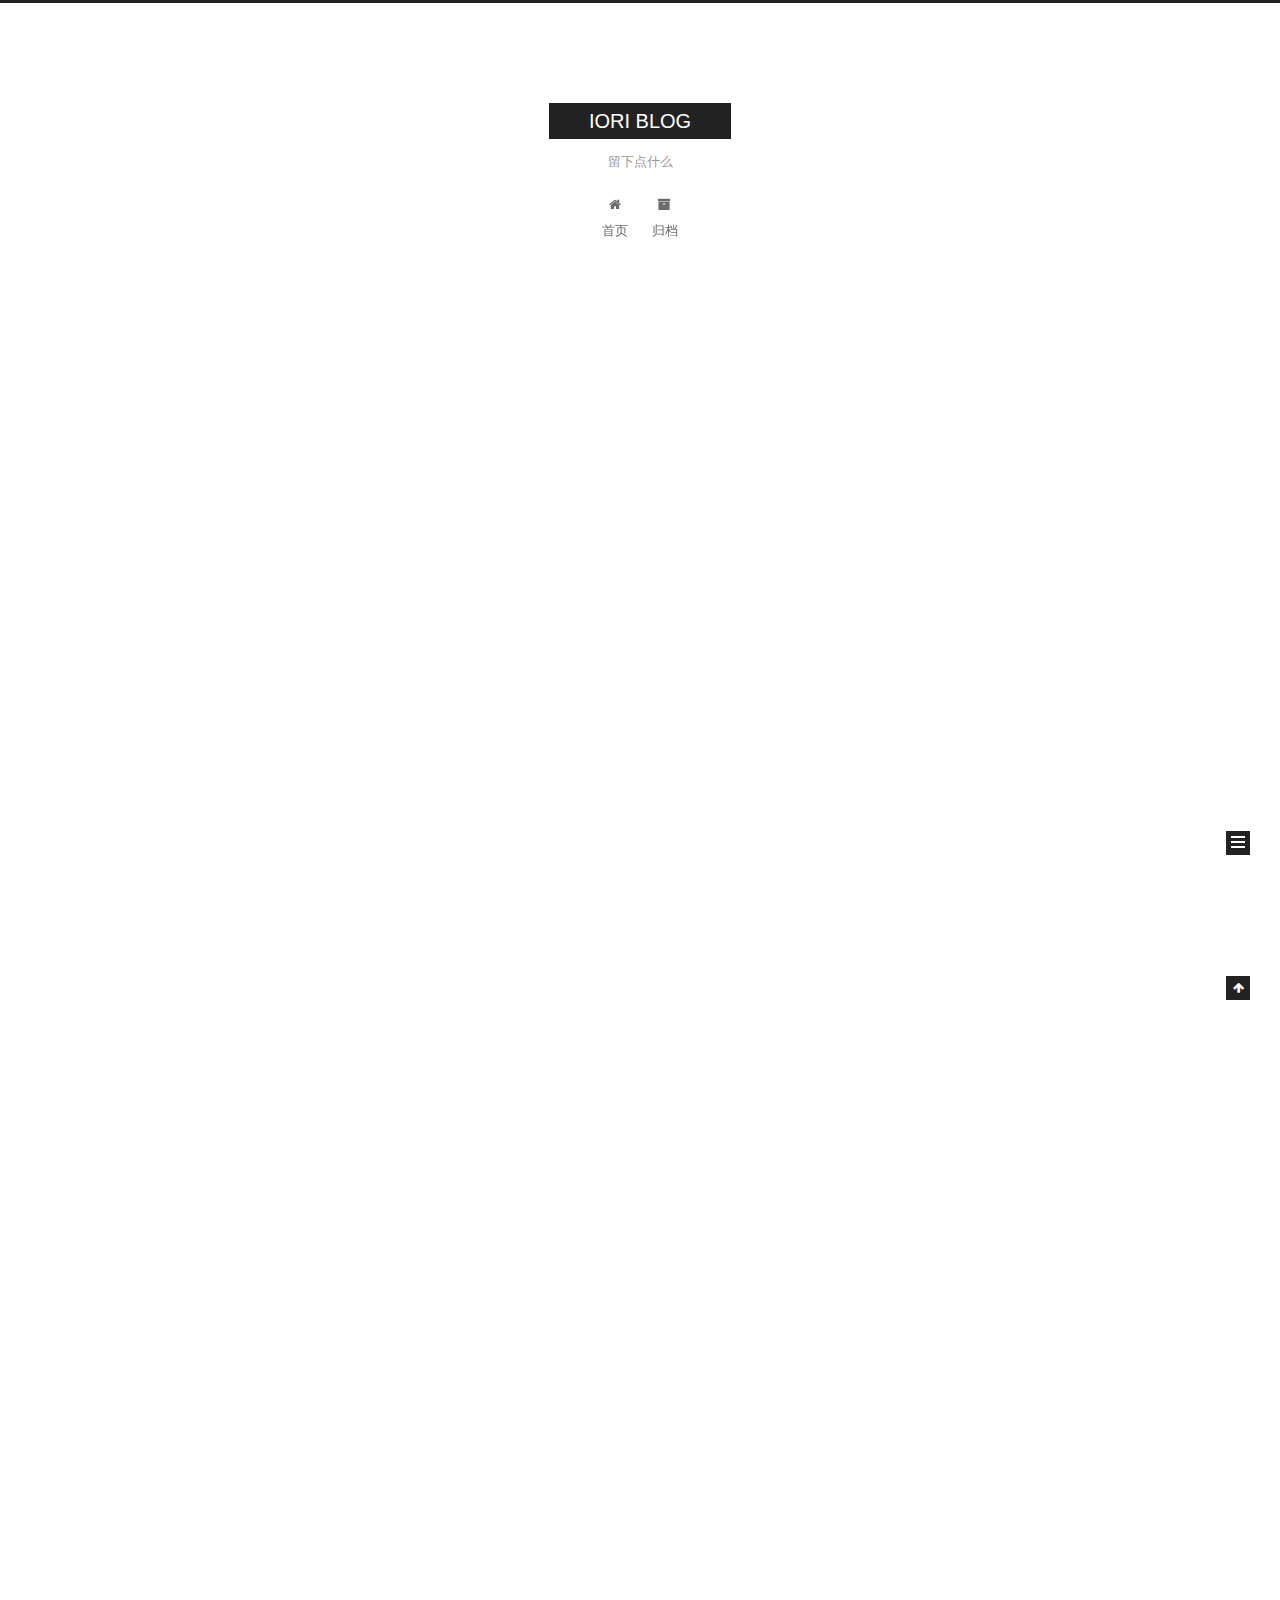
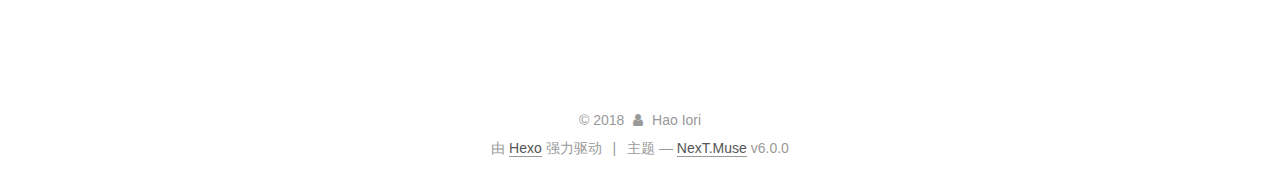
==== commit 6eb423ee: "Site updated: 2018-01-09 21:27:46" ====
--- a/index.html
+++ b/index.html
@@ -5,7 +5,7 @@
   
 
 
-<html class="theme-next muse use-motion" lang="">
+<html class="theme-next muse use-motion" lang="zh-Hans">
 <head>
   <meta charset="UTF-8"/>
 <meta http-equiv="X-UA-Compatible" content="IE=edge" />
@@ -75,12 +75,17 @@
 
 
 
-<meta property="og:type" content="website">
-<meta property="og:title" content="Hexo">
-<meta property="og:url" content="http://yoursite.com/archives/index.html">
-<meta property="og:site_name" content="Hexo">
+<meta name="description" content="Welcome to Hexo! This is your very first post. Check documentation for more info. If you get any problems when using Hexo, you can find the answer in troubleshooting or you can ask me on GitHub. Quick">
+<meta property="og:type" content="article">
+<meta property="og:title" content="Hello World">
+<meta property="og:url" content="http://iorireal.github.io/2018/01/09/hello-world/index.html">
+<meta property="og:site_name" content="IORI BLOG">
+<meta property="og:description" content="Welcome to Hexo! This is your very first post. Check documentation for more info. If you get any problems when using Hexo, you can find the answer in troubleshooting or you can ask me on GitHub. Quick">
+<meta property="og:locale" content="zh-Hans">
+<meta property="og:updated_time" content="2018-01-09T11:21:41.004Z">
 <meta name="twitter:card" content="summary">
-<meta name="twitter:title" content="Hexo">
+<meta name="twitter:title" content="Hello World">
+<meta name="twitter:description" content="Welcome to Hexo! This is your very first post. Check documentation for more info. If you get any problems when using Hexo, you can find the answer in troubleshooting or you can ask me on GitHub. Quick">
 
 
 
@@ -98,7 +103,7 @@
     motion: {"enable":true,"async":false,"transition":{"post_block":"fadeIn","post_header":"slideDownIn","post_body":"slideDownIn","coll_header":"slideLeftIn","sidebar":"slideUpIn"}},
     duoshuo: {
       userId: '0',
-      author: 'Author'
+      author: '博主'
     },
     algolia: {
       applicationID: '',
@@ -112,13 +117,13 @@
 
 
 
-  <link rel="canonical" href="http://yoursite.com/archives/"/>
-
-
-
-
-
-  <title>Hexo</title>
+  <link rel="canonical" href="http://iorireal.github.io/2018/01/09/hello-world/"/>
+
+
+
+
+
+  <title>IORI BLOG</title>
   
 
 
@@ -130,7 +135,7 @@
 
 </head>
 
-<body itemscope itemtype="http://schema.org/WebPage" lang="">
+<body itemscope itemtype="http://schema.org/WebPage" lang="zh-Hans">
 
   
   
@@ -149,12 +154,12 @@
     <div class="custom-logo-site-title">
       <a href="/"  class="brand" rel="start">
         <span class="logo-line-before"><i></i></span>
-        <span class="site-title">Hexo</span>
+        <span class="site-title">IORI BLOG</span>
         <span class="logo-line-after"><i></i></span>
       </a>
     </div>
       
-        <p class="site-subtitle"></p>
+        <p class="site-subtitle">留下点什么</p>
       
   </div>
 
@@ -181,7 +186,7 @@
             
 
             
-              Startseite
+              首页
             
 
           </a>
@@ -195,7 +200,7 @@
             
 
             
-              Archiv
+              归档
             
 
           </a>
@@ -236,16 +241,16 @@
   
   
   <div class="post-block">
-    <link itemprop="mainEntityOfPage" href="http://yoursite.com/2018/01/09/hello-world/">
+    <link itemprop="mainEntityOfPage" href="http://iorireal.github.io/2018/01/09/hello-world/">
 
     <span hidden itemprop="author" itemscope itemtype="http://schema.org/Person">
-      <meta itemprop="name" content="John Doe">
+      <meta itemprop="name" content="Hao Iori">
       <meta itemprop="description" content="">
       <meta itemprop="image" content="/images/avatar.gif">
     </span>
 
     <span hidden itemprop="publisher" itemscope itemtype="http://schema.org/Organization">
-      <meta itemprop="name" content="Hexo">
+      <meta itemprop="name" content="IORI BLOG">
     </span>
 
     
@@ -265,9 +270,9 @@
                 <i class="fa fa-calendar-o"></i>
               </span>
               
-                <span class="post-meta-item-text">Veröffentlicht am</span>
-              
-              <time title="Post created" itemprop="dateCreated datePublished" datetime="2018-01-09T19:21:41+08:00">2018-01-09</time>
+                <span class="post-meta-item-text">发表于</span>
+              
+              <time title="创建于" itemprop="dateCreated datePublished" datetime="2018-01-09T19:21:41+08:00">2018-01-09</time>
             
 
             
@@ -349,6 +354,152 @@
 
 
     
+      
+
+  
+
+  
+  
+  
+
+  
+
+  <article class="post post-type-normal" itemscope itemtype="http://schema.org/Article">
+  
+  
+  
+  <div class="post-block">
+    <link itemprop="mainEntityOfPage" href="http://iorireal.github.io/2013/12/02/hexo博客/">
+
+    <span hidden itemprop="author" itemscope itemtype="http://schema.org/Person">
+      <meta itemprop="name" content="Hao Iori">
+      <meta itemprop="description" content="">
+      <meta itemprop="image" content="/images/avatar.gif">
+    </span>
+
+    <span hidden itemprop="publisher" itemscope itemtype="http://schema.org/Organization">
+      <meta itemprop="name" content="IORI BLOG">
+    </span>
+
+    
+      <header class="post-header">
+
+        
+        
+          <h1 class="post-title" itemprop="name headline">
+                
+                <a class="post-title-link" href="/2013/12/02/hexo博客/" itemprop="url">postName</a></h1>
+        
+
+        <div class="post-meta">
+          <span class="post-time">
+            
+              <span class="post-meta-item-icon">
+                <i class="fa fa-calendar-o"></i>
+              </span>
+              
+                <span class="post-meta-item-text">发表于</span>
+              
+              <time title="创建于" itemprop="dateCreated datePublished" datetime="2013-12-02T15:30:16+08:00">2013-12-02</time>
+            
+
+            
+
+            
+          </span>
+
+          
+            <span class="post-category" >
+            
+              <span class="post-meta-divider">|</span>
+            
+              <span class="post-meta-item-icon">
+                <i class="fa fa-folder-o"></i>
+              </span>
+              
+                <span class="post-meta-item-text">分类于</span>
+              
+              
+                <span itemprop="about" itemscope itemtype="http://schema.org/Thing">
+                  <a href="/categories/默认分类/" itemprop="url" rel="index">
+                    <span itemprop="name">默认分类</span>
+                  </a>
+                </span>
+
+                
+                
+              
+            </span>
+          
+
+          
+            
+          
+
+          
+          
+
+          
+
+          
+
+          
+
+        </div>
+      </header>
+    
+
+    
+    
+    
+    <div class="post-body" itemprop="articleBody">
+
+      
+      
+
+      
+        
+          附加一段文章摘要，字数最好在140字以内，会出现在meta的description里面
+          <!--noindex-->
+          <div class="post-button text-center">
+            <a class="btn" href="/2013/12/02/hexo博客/">
+              阅读全文 &raquo;
+            </a>
+          </div>
+          <!--/noindex-->
+        
+      
+    </div>
+    
+    
+    
+
+    
+
+    
+
+    
+
+    <footer class="post-footer">
+      
+
+      
+
+      
+
+      
+      
+        <div class="post-eof"></div>
+      
+    </footer>
+  </div>
+  
+  
+  
+  </article>
+
+
+    
   </section>
 
   
@@ -384,8 +535,8 @@
         <div class="site-overview">
           <div class="site-author motion-element" itemprop="author" itemscope itemtype="http://schema.org/Person">
             
-              <p class="site-author-name" itemprop="name">John Doe</p>
-              <p class="site-description motion-element" itemprop="description"></p>
+              <p class="site-author-name" itemprop="name">Hao Iori</p>
+              <p class="site-description motion-element" itemprop="description">Keep Growing,Fuck Everything Else.</p>
           </div>
 
           
@@ -395,14 +546,32 @@
                 
                   <a href="/archives/">
                 
-                    <span class="site-state-item-count">1</span>
-                    <span class="site-state-item-name">Artikel</span>
+                    <span class="site-state-item-count">2</span>
+                    <span class="site-state-item-name">日志</span>
                   </a>
                 </div>
               
 
               
-
+                
+                
+                <div class="site-state-item site-state-categories">
+                  
+                    <span class="site-state-item-count">1</span>
+                    <span class="site-state-item-name">分类</span>
+                  
+                </div>
+              
+
+              
+                
+                
+                <div class="site-state-item site-state-tags">
+                  
+                    <span class="site-state-item-count">3</span>
+                    <span class="site-state-item-name">标签</span>
+                  
+                </div>
               
             </nav>
           
@@ -440,7 +609,7 @@
   <span class="with-love">
     <i class="fa fa-user"></i>
   </span>
-  <span class="author" itemprop="copyrightHolder">John Doe</span>
+  <span class="author" itemprop="copyrightHolder">Hao Iori</span>
 
   
 
@@ -448,7 +617,7 @@
 </div>
 
 
-  <div class="powered-by">Erstellt mit  <a class="theme-link" target="_blank" href="https://hexo.io">Hexo</a></div>
+  <div class="powered-by">由 <a class="theme-link" target="_blank" href="https://hexo.io">Hexo</a> 强力驱动</div>
 
 
 
@@ -456,7 +625,7 @@
 
 
 
-  <div class="theme-info">Theme &mdash; <a class="theme-link" target="_blank" href="https://github.com/theme-next/hexo-theme-next">NexT.Muse</a> v6.0.0</div>
+  <div class="theme-info">主题 &mdash; <a class="theme-link" target="_blank" href="https://github.com/theme-next/hexo-theme-next">NexT.Muse</a> v6.0.0</div>
 
 
 
--- a/css/main.css
+++ b/css/main.css
@@ -1822,7 +1822,7 @@
   width: 4px;
   height: 4px;
   border-radius: 50%;
-  background: #fa7742;
+  background: #5578b9;
 }
 .links-of-blogroll {
   font-size: 13px;
